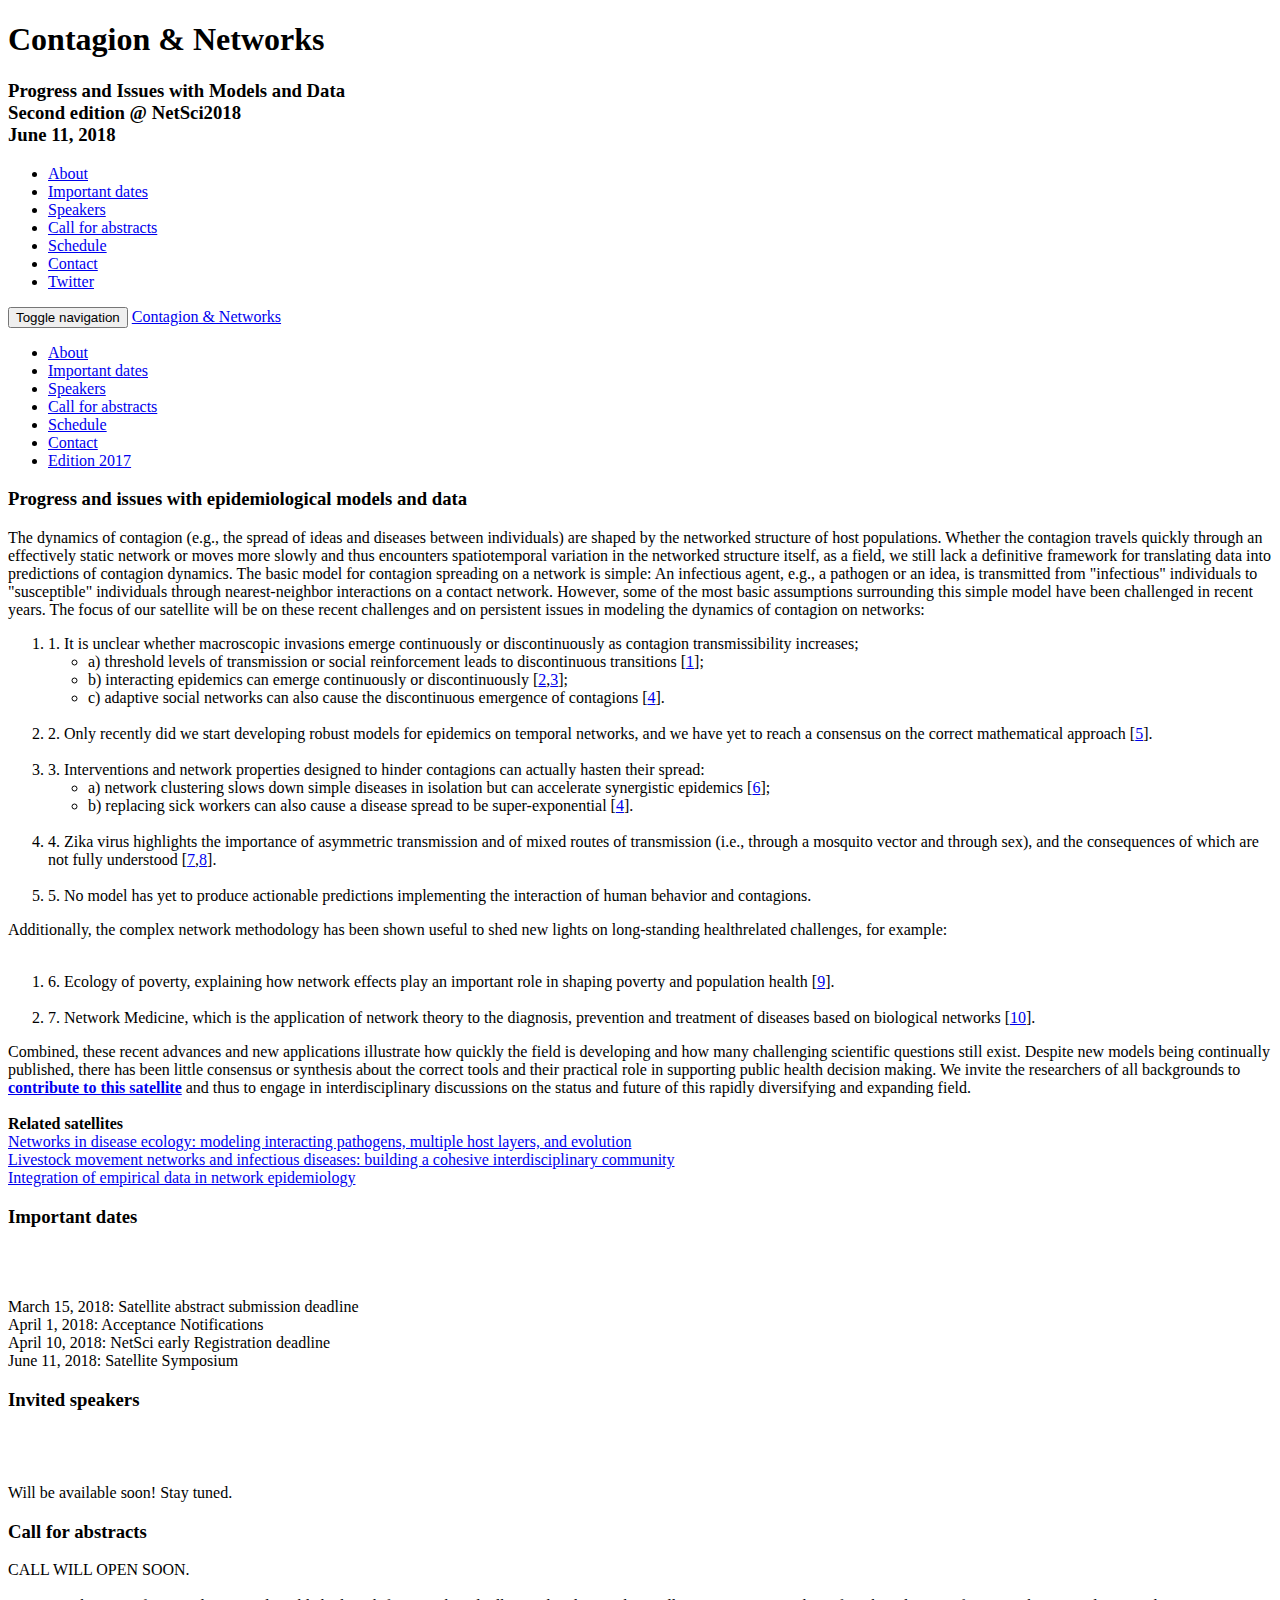
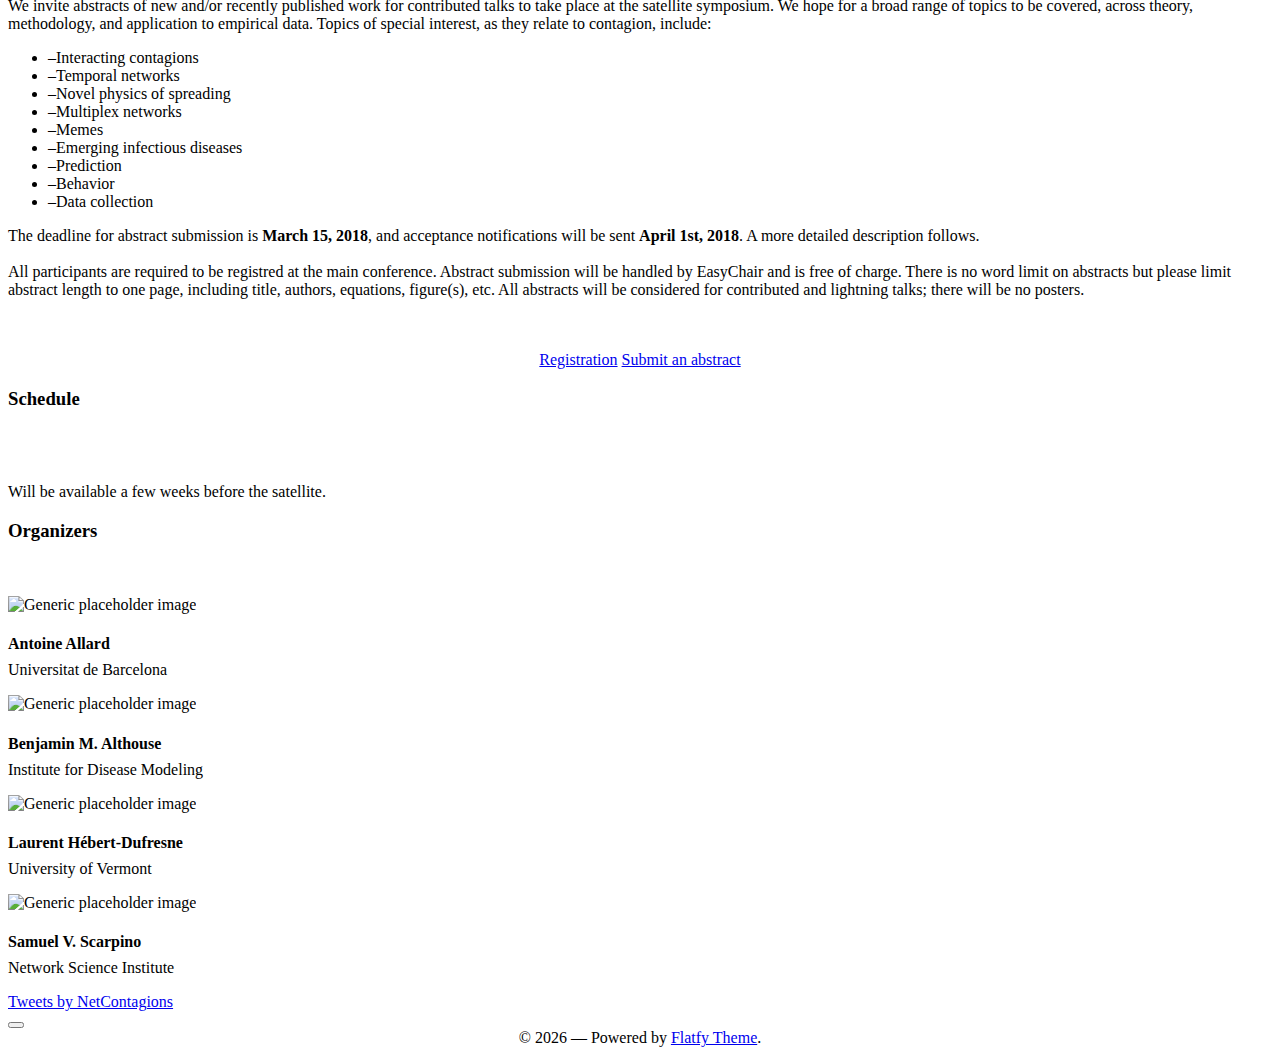
==== index.html @ 46a88cf0 "Added missing link to other epidemio satellite" ====
<!-- FlatFy Theme - Andrea Galanti /-->
<!doctype html>
<!--[if lt IE 7]> <html class="no-js ie6 oldie" lang="en"> <![endif]-->
<!--[if IE 7]>    <html class="no-js ie7 oldie" lang="en"> <![endif]-->
<!--[if IE 8]>    <html class="no-js ie8 oldie" lang="en"> <![endif]-->
<!--[if IE 9]>    <html class="no-js ie9" lang="en"> <![endif]-->
<!--[if gt IE 9]><!--> <html> <!--<![endif]-->
<head>
    <meta charset="utf-8">
    <meta name="viewport" content="width=device-width, user-scalable=no, initial-scale=1.0, minimum-scale=1.0, maximum-scale=1.0">
    <meta name="description" content="Flatfy Free Flat and Responsive HTML5 Template ">
    <meta name="author" content="">

    <title>Contagion & Networks 2018</title>

    <!-- Bootstrap core CSS -->
    <link href="css/bootstrap.min.css" rel="stylesheet">
 
    <!-- Custom Google Web Font -->
    <link href="font-awesome/css/font-awesome.min.css" rel="stylesheet">
    <link href='http://fonts.googleapis.com/css?family=Lato:100,300,400,700,900,100italic,300italic,400italic,700italic,900italic' rel='stylesheet' type='text/css'>
  <link href='http://fonts.googleapis.com/css?family=Arvo:400,700' rel='stylesheet' type='text/css'>
  
    <!-- Custom CSS-->
    <link href="css/general.css" rel="stylesheet">
  
   <!-- Owl-Carousel -->
    <link href="css/custom.css" rel="stylesheet">
  <link href="css/owl.carousel.css" rel="stylesheet">
    <link href="css/owl.theme.css" rel="stylesheet">
  <link href="css/style.css" rel="stylesheet">
  <link href="css/animate.css" rel="stylesheet">
  
  <!-- Magnific Popup core CSS file -->
  <link rel="stylesheet" href="css/magnific-popup.css"> 
  
  <script src="js/modernizr-2.8.3.min.js"></script>  <!-- Modernizr /-->
  <!--[if IE 9]>
    <script src="js/PIE_IE9.js"></script>
  <![endif]-->
  <!--[if lt IE 9]>
    <script src="js/PIE_IE678.js"></script>
  <![endif]-->

  <!--[if lt IE 9]>
    <script src="js/html5shiv.js"></script>
  <![endif]-->

</head>

<body id="home">



  <div class="intro-header">
    <div class="col-xs-12 text-center abcen1">
      <h1 class="h1_home wow fadeIn" data-wow-delay="0.4s">Contagion & Networks</h1>
      <h3 class="h3_home wow fadeIn" data-wow-delay="0.6s">Progress and Issues with Models and Data<br>Second edition @ NetSci2018<br>June 11, 2018</h3>
      <ul class="list-inline intro-social-buttons">
        <li id="aboutt" ><a href="#about" class="btn  btn-lg mybutton_standard wow swing wow fadeIn" data-wow-delay="1.2s"><span class="network-name">About</span></a></li>
        <li id="aboutt" ><a href="#importantdates" class="btn  btn-lg mybutton_standard wow swing wow fadeIn" data-wow-delay="0.9s"><span class="network-name">Important dates</span></a></li>
        <li id="aboutt" ><a href="#speakers" class="btn  btn-lg mybutton_standard wow swing wow fadeIn" data-wow-delay="1.0s"><span class="network-name">Speakers</span></a></li>
        <li id="aboutt" ><a href="#callforabstracts" class="btn  btn-lg mybutton_standard wow swing wow fadeIn" data-wow-delay="1.1s"><span class="network-name">Call for abstracts</span></a></li>
        <li id="aboutt" ><a href="#schedule" class="btn  btn-lg mybutton_standard wow swing wow fadeIn" data-wow-delay="1.3s"><span class="network-name">Schedule</span></a></li>
        <li id="aboutt" ><a href="#contact" class="btn  btn-lg mybutton_standard wow swing wow fadeIn" data-wow-delay="1.1s"><span class="network-name">Contact</span></a></li>
        <li><a href="https://twitter.com/NetContagions" class="btn btn-lg mybutton_cyano wow fadeIn" data-wow-delay="0.8s"><span class="network-name">Twitter</span></a></li>
      </ul>
    </div>    
  </div>
  


  <nav class="navbar-default" role="navigation">
    <div class="container">
      <div class="navbar-header">
        <button type="button" class="navbar-toggle" data-toggle="collapse" data-target=".navbar-ex1-collapse">
          <span class="sr-only">Toggle navigation</span>
          <span class="icon-bar"></span>
          <span class="icon-bar"></span>
          <span class="icon-bar"></span>
        </button>
        <a class="navbar-brand" href="#home">Contagion & Networks</a>
      </div>

      <div class="collapse navbar-collapse navbar-right navbar-ex1-collapse">
        <ul class="nav navbar-nav">
          <li class="menuItem"><a href="#about">About</a></li>
          <li class="menuItem"><a href="#importantdates">Important dates</a></li>
          <li class="menuItem"><a href="#speakers">Speakers</a></li>
          <li class="menuItem"><a href="#callforabstracts">Call for abstracts</a></li>
          <li class="menuItem"><a href="#schedule">Schedule</a></li>
          <li class="menuItem"><a href="#contact">Contact</a></li>
          <li class="menuItem"><a href="contnet2017/index.html">Edition 2017</a></li>
        </ul>
      </div>
    </div>
  </nav> 
  


  <div id="about" class="content-section-b" style="border-top: 0">
    <div class="container wow fadeInLeftBig" data-animation-delay="200">
      <div class="row">
        <div class="col-md-10 col-md-offset-1 text-left wrap_title">
          <h3>Progress and issues with epidemiological models and data</h3>
          <p style="margin-top:1em">
            The dynamics of contagion (e.g., the spread of ideas and diseases between individuals) are shaped by the networked structure of host populations. Whether the contagion travels quickly through an effectively static network or moves more slowly and thus encounters spatiotemporal variation in the networked structure itself, as a field, we still lack a definitive framework for translating data into predictions of contagion dynamics. The basic model for contagion spreading on a network is simple: An infectious agent, e.g., a pathogen or an idea, is transmitted from "infectious" individuals to "susceptible" individuals through nearest-neighbor interactions on a contact network. However, some of the most basic assumptions surrounding this simple model have been challenged in recent years. The focus of our satellite will be on these recent challenges and on persistent issues in modeling the dynamics of contagion on networks:
            <ol>
              <li>1. It is unclear whether macroscopic invasions emerge continuously or discontinuously as contagion transmissibility increases;
                <ul>
                  <li>a) threshold levels of transmission or social reinforcement leads to discontinuous transitions [<a href="http://doi.org/10.1103/PhysRevE.89.022805">1</a>];</li>
                  <li>b) interacting epidemics can emerge continuously or discontinuously [<a href="http://doi.org/10.1103/PhysRevLett.110.108103">2</a>,<a href="http://doi.org/10.1103/PhysRevE.84.026105">3</a>];</li>
                  <li>c) adaptive social networks can also cause the discontinuous emergence of contagions [<a href="http://doi.org/10.1038/nphys3832">4</a>].</li><br>
                </ul>
              </li>
              <li>2. Only recently did we start developing robust models for epidemics on temporal networks, and we have yet to reach a consensus on the correct mathematical approach [<a href="http://doi.org/10.1103/PhysRevX.5.021005">5</a>].</li><br>
              <li>3. Interventions and network properties designed to hinder contagions can actually hasten their spread:
                <ul>
                  <li>a) network clustering slows down simple diseases in isolation but can accelerate synergistic epidemics [<a href="http://doi.org/10.1073/pnas.1507820112">6</a>];</li>
                  <li>b) replacing sick workers can also cause a disease spread to be super-exponential [<a href="http://doi.org/10.1038/nphys3832">4</a>].</li><br>
                </ul>
              </li>
              <li>4. Zika virus highlights the importance of asymmetric transmission and of mixed routes of transmission (i.e., through a mosquito vector and through sex), and the consequences of which are not fully understood [<a href="http://doi.org/10.1073/pnas.1703073114">7</a>,<a href="http://doi.org/10.1016/j.idm.2016.12.003">8</a>].</li><br>
              <li>5. No model has yet to produce actionable predictions implementing the interaction of human behavior and contagions.</li>
            </ol>
            Additionally, the complex network methodology has been shown useful to shed new lights on long-standing healthrelated challenges, for example:<br><br>
            <ol>
              <li>6. Ecology of poverty, explaining how network effects play an important role in shaping poverty and population health [<a href="http://doi.org/10.1038/s41562-017-0190-6">9</a>].</li><br>
              <li>7. Network Medicine, which is the application of network theory to the diagnosis, prevention and treatment of diseases based on biological networks [<a href="http://doi.org/10.1056/NEJMe078114">10</a>].</li>
            </ol>
            Combined, these recent advances and new applications illustrate how quickly the field is developing and how many challenging scientific questions still exist. Despite new models being continually published, there has been little consensus or synthesis about the correct tools and their practical role in supporting public health decision making. We invite the researchers of all backgrounds to
            <a href="#callforabstracts"><b>contribute to this satellite</b></a> and thus to engage in interdisciplinary discussions on the status and future of this rapidly diversifying and expanding field.
            <br><br>
            <b>Related satellites</b><br>
            <a href="https://netdely2018.weebly.com/">Networks in disease ecology: modeling interacting pathogens, multiple host layers, and evolution</a><br>
            <a href="https://livestocknetworks.weebly.com/">Livestock movement networks and infectious diseases: building a cohesive interdisciplinary community</a><br>
            <a href="https://iodine-netsci.github.io/">Integration of empirical data in network epidemiology </a>
          </p>
        </div>
      </div>
    </div>
  </div>



  <div id="importantdates" class="content-section-a"> 
    <div class="container wow fadeInRightBig" data-animation-delay="200">
      <div class="row">
        <div class="col-md-10 col-md-offset-1 text-left wrap_title">
          <h3>Important dates</h3>
          <br><br>
          <p>
            March 15, 2018: Satellite abstract submission deadline<br>
            April 1, 2018:  Acceptance Notifications<br>
            April 10, 2018: NetSci early Registration deadline<br>
            June 11, 2018:  Satellite Symposium
          </p>
        </div>        
      </div>
    </div>
  </div>  



  <div id ="speakers" class="content-section-b">
    <div class="container wow fadeInLeftBig" data-animation-delay="200">
      <div class="row">
        <div class="col-md-10 col-md-offset-1 text-left wrap_title">
          <h3>Invited speakers</h3>
          <br><br><br>Will be available soon! Stay tuned.
        </div>   
      </div>
    </div>
  </div>



  <div id="callforabstracts" class="content-section-a"> 
    <div class="container wow fadeInRightBig" data-animation-delay="200">
      <div class="row">
        <div class="col-md-10 col-md-offset-1 text-left wrap_title">
          <h3>Call for abstracts</h3>
          <p>
            CALL WILL OPEN SOON.<br><br>
            We invite abstracts of new and/or recently published work for contributed talks to take place at the satellite symposium. We hope for a broad range of topics to be covered, across theory, methodology, and application to empirical data. Topics of special interest, as they relate to contagion, include:
            <ul>
              <li>&ndash;Interacting contagions</li>
              <li>&ndash;Temporal networks</li>
              <li>&ndash;Novel physics of spreading</li>
              <li>&ndash;Multiplex networks</li>
              <li>&ndash;Memes</li>
              <li>&ndash;Emerging infectious diseases</li>
              <li>&ndash;Prediction</li>
              <li>&ndash;Behavior</li>
              <li>&ndash;Data collection</li>
            </ul>
            The deadline for abstract submission is <b>March 15, 2018</b>, and acceptance notifications will be sent <b>April 1st, 2018</b>. A more detailed description follows.
            <br><br>
            All participants are required to be registred at the main conference. Abstract submission will be handled by EasyChair and is free of charge. There is no word limit on abstracts but please limit abstract length to one page, including title, authors, equations, figure(s), etc. All abstracts will be considered for contributed and lightning talks; there will be no posters.<br><br><br>
          </p>
          <center>
            <p>
              <a class="btn btn-embossed btn-info" href="https://www.netsci2018.com/registration" role="button">Registration</a>
              <a class="btn btn-embossed btn-primary" href="#" role="button">Submit an abstract</a> 
            </p>
          </center>
        </div>        
      </div>
    </div>
  </div>



  <div id ="schedule" class="content-section-b">
    <div class="container wow fadeInLeftBig" data-animation-delay="200">
      <div class="row">
        <div class="col-md-10 col-md-offset-1 text-left wrap_title">
          <h3>Schedule</h3>
          <br><br><br>Will be available a few weeks before the satellite.
        </div>   
      </div>
    </div>
  </div>



  <div id ="contact" class="content-section-a">
    <div class="container wow fadeInRightBig" data-animation-delay="200">
      <div class="row">
        <div class="col-md-12 text-left wrap_title">
          <h3>Organizers</h3>
          <br><br>
      
          <div class="col-sm-3 wow fadeInDown text-center">
            <img src="img/allard2.jpg" alt="Generic placeholder image">
            <h4  style="margin-bottom:0">Antoine Allard</h4>
            <p style="margin-top:0.5em">
              Universitat de Barcelona<br>
              <a href = "mailto:antoineDOTallardDOT1ATgmailDOTcom" onclick = "this.href=this.href .replace(/AT/,'&#64;') .replace(/DOT/,'&#46;') .replace(/DOT/,'&#46;') .replace(/DOT/,'&#46;')"><i class="fa fa-envelope-o fa-2x"></i></a>  
              <a href = "http://antoineallard.info"><i class="fa fa-globe fa-2x"></i></a>
            </p>
          </div>
        
          <div class="col-sm-3 wow fadeInDown text-center">
            <img src="img/balthouse.jpg" alt="Generic placeholder image">
             <h4 style="margin-bottom:0">Benjamin M. Althouse</h4>
             <p style="margin-top:0.5em">
               Institute for Disease Modeling<br>
               <a href = "mailto:balthouseATidmodDOTorg" onclick = "this.href=this.href .replace(/AT/,'&#64;') .replace(/DOT/,'&#46;')"><i class="fa fa-envelope-o fa-2x"></i></a>  
              <a href = "http://www.benalthouse.com/"><i class="fa fa-globe fa-2x"></i></a>
             </p>
          </div>
        
          <div class="col-sm-3 wow fadeInDown text-center">
            <img src="img/laurent.jpg" alt="Generic placeholder image">
             <h4 style="margin-bottom:0">Laurent H&eacute;bert-Dufresne</h4>
             <p style="margin-top:0.5em">
               University of Vermont<br>
               <a href = "mailto:laurentDOThebertDOTdufresneATgmailDOTcom" onclick = "this.href=this.href .replace(/AT/,'&#64;') .replace(/DOT/,'&#46;') .replace(/DOT/,'&#46;') .replace(/DOT/,'&#46;')"><i class="fa fa-envelope-o fa-2x"></i></a>  
              <a href = "http://laurenthebertdufresne.github.io/"><i class="fa fa-globe fa-2x"></i></a>
             </p>
          </div>
        
          <div class="col-sm-3 wow fadeInDown text-center">
            <img src="img/samuel.jpg" alt="Generic placeholder image">
             <h4 style="margin-bottom:0">Samuel V. Scarpino</h4>
             <p style="margin-top:0.5em">
               Network Science Institute<br>
               <a href = "mailto:scarpinoATsantafeDOTedu" onclick = "this.href=this.href .replace(/AT/,'&#64;') .replace(/DOT/,'&#46;')"><i class="fa fa-envelope-o fa-2x"></i></a>  
              <a href = "http://scarpino.github.io/"><i class="fa fa-globe fa-2x"></i></a>
             </p>
          </div>
        </div>   
      </div>
      <div class="row">
        <a class="twitter-timeline" data-height="500" href="https://twitter.com/NetContagions?ref_src=twsrc%5Etfw">Tweets by NetContagions</a> <script async src="https://platform.twitter.com/widgets.js" charset="utf-8"></script>
        </div>   
      </div>
      <div class="mockup-content"><div class="morph-button wow pulse morph-button-inflow morph-button-inflow-1"><button type="button"></button></div></div>
    </div>
  </div>
  
  
  
  <footer>
    <div class="container">
      <center>
        &copy; <script>document.write(new Date().getFullYear())</script> &mdash;
        Powered by <a class="outside-link" href="http://www.andreagalanti.it/flatfy">Flatfy Theme</a>.
      </center>
    </div>
  </footer>



  <!-- JavaScript -->
  <script src="js/jquery-1.10.2.js"></script>
  <script src="js/bootstrap.js"></script>
  <script src="js/owl.carousel.js"></script>
  <script src="js/script.js"></script>
  <!-- StikyMenu -->
  <script src="js/stickUp.min.js"></script>
  <script type="text/javascript">
    jQuery(function($) {
    $(document).ready( function() {
      $('.navbar-default').stickUp();
      
    });
    });
  
  </script>
  <!-- Smoothscroll -->
  <script type="text/javascript" src="js/jquery.corner.js"></script> 
  <script src="js/wow.min.js"></script>
  <script>
   new WOW().init();
  </script>
  <script src="js/classie.js"></script>
  <script src="js/uiMorphingButton_inflow.js"></script>
  <!-- Magnific Popup core JS file -->
  <script src="js/jquery.magnific-popup.js"></script> 
</body>

</html>
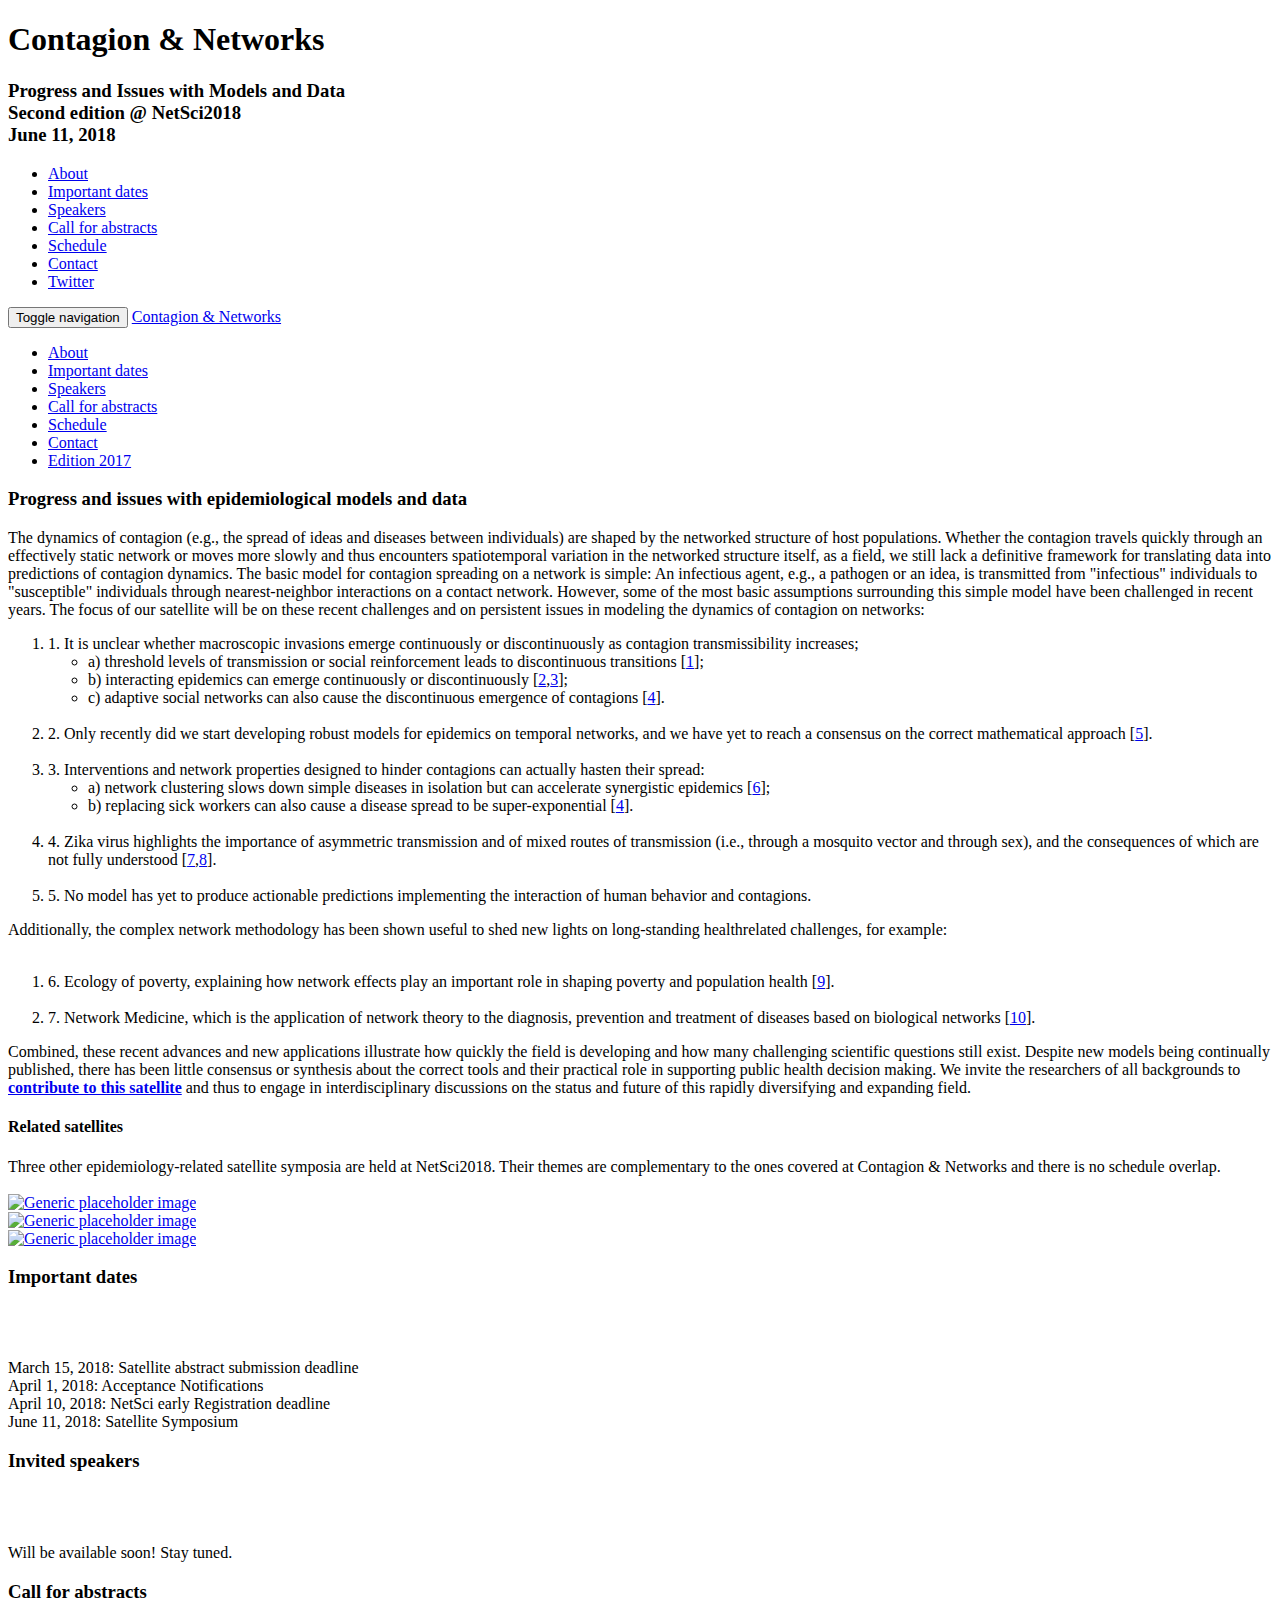
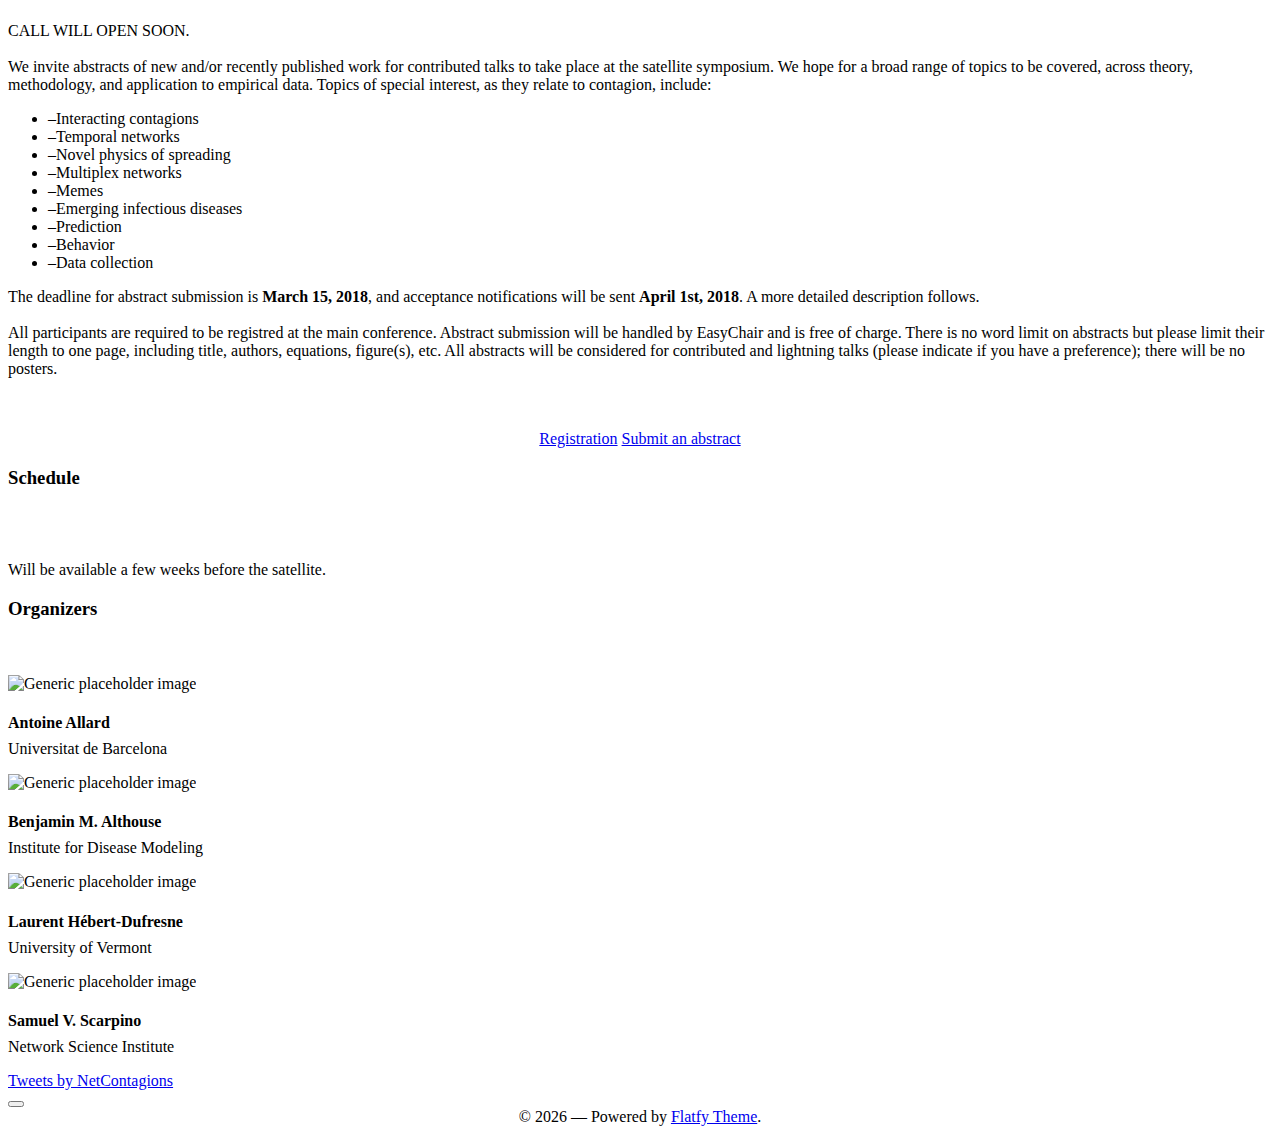
==== commit 26594363: "Small updates" ====
--- a/index.html
+++ b/index.html
@@ -63,7 +63,7 @@
         <li id="aboutt" ><a href="#callforabstracts" class="btn  btn-lg mybutton_standard wow swing wow fadeIn" data-wow-delay="1.1s"><span class="network-name">Call for abstracts</span></a></li>
         <li id="aboutt" ><a href="#schedule" class="btn  btn-lg mybutton_standard wow swing wow fadeIn" data-wow-delay="1.3s"><span class="network-name">Schedule</span></a></li>
         <li id="aboutt" ><a href="#contact" class="btn  btn-lg mybutton_standard wow swing wow fadeIn" data-wow-delay="1.1s"><span class="network-name">Contact</span></a></li>
-        <li><a href="https://twitter.com/NetContagions" class="btn btn-lg mybutton_cyano wow fadeIn" data-wow-delay="0.8s"><span class="network-name">Twitter</span></a></li>
+        <li><a href="https://twitter.com/NetContagions" class="btn btn-lg mybutton_cyano wow swing fadeIn" data-wow-delay="0.8s"><span class="network-name">Twitter</span></a></li>
       </ul>
     </div>    
   </div>
@@ -130,12 +130,25 @@
             </ol>
             Combined, these recent advances and new applications illustrate how quickly the field is developing and how many challenging scientific questions still exist. Despite new models being continually published, there has been little consensus or synthesis about the correct tools and their practical role in supporting public health decision making. We invite the researchers of all backgrounds to
             <a href="#callforabstracts"><b>contribute to this satellite</b></a> and thus to engage in interdisciplinary discussions on the status and future of this rapidly diversifying and expanding field.
-            <br><br>
-            <b>Related satellites</b><br>
-            <a href="https://netdely2018.weebly.com/">Networks in disease ecology: modeling interacting pathogens, multiple host layers, and evolution</a><br>
-            <a href="https://livestocknetworks.weebly.com/">Livestock movement networks and infectious diseases: building a cohesive interdisciplinary community</a><br>
-            <a href="https://iodine-netsci.github.io/">Integration of empirical data in network epidemiology </a>
           </p>
+        </div>
+      </div>
+      <div class="row">
+        <div class="col-md-10 col-md-offset-1 text-left wrap_title">
+          <h4>Related satellites</h4>
+            Three other epidemiology-related satellite symposia are held at NetSci2018. Their themes are complementary to the ones covered at Contagion & Networks and there is no schedule overlap.<br><br>
+      
+          <div class="col-sm-4 wow text-center">
+            <a href="https://netdely2018.weebly.com/"><img src="img/netdely.png" alt="Generic placeholder image" width="300"></a>
+          </div>
+        
+          <div class="col-sm-4 wow text-center">
+            <a href="https://livestocknetworks.weebly.com/"><img src="img/livestock.png" alt="Generic placeholder image" width="300"></a>
+          </div>
+        
+          <div class="col-sm-4 wow text-center">
+            <a href="https://iodine-netsci.github.io/"><img src="img/iodine.png" alt="Generic placeholder image" width="300"></a>
+          </div>
         </div>
       </div>
     </div>
@@ -196,12 +209,12 @@
             </ul>
             The deadline for abstract submission is <b>March 15, 2018</b>, and acceptance notifications will be sent <b>April 1st, 2018</b>. A more detailed description follows.
             <br><br>
-            All participants are required to be registred at the main conference. Abstract submission will be handled by EasyChair and is free of charge. There is no word limit on abstracts but please limit abstract length to one page, including title, authors, equations, figure(s), etc. All abstracts will be considered for contributed and lightning talks; there will be no posters.<br><br><br>
+            All participants are required to be registred at the main conference. Abstract submission will be handled by EasyChair and is free of charge. There is no word limit on abstracts but please limit their length to one page, including title, authors, equations, figure(s), etc. All abstracts will be considered for contributed and lightning talks (please indicate if you have a preference); there will be no posters.<br><br><br>
           </p>
           <center>
             <p>
               <a class="btn btn-embossed btn-info" href="https://www.netsci2018.com/registration" role="button">Registration</a>
-              <a class="btn btn-embossed btn-primary" href="#" role="button">Submit an abstract</a> 
+              <a class="btn btn-embossed btn-primary" href="https://easychair.org/conferences/?conf=contnet2018" role="button">Submit an abstract</a> 
             </p>
           </center>
         </div>        
@@ -231,7 +244,7 @@
           <h3>Organizers</h3>
           <br><br>
       
-          <div class="col-sm-3 wow fadeInDown text-center">
+          <div class="col-sm-3 wow text-center">
             <img src="img/allard2.jpg" alt="Generic placeholder image">
             <h4  style="margin-bottom:0">Antoine Allard</h4>
             <p style="margin-top:0.5em">
@@ -241,7 +254,7 @@
             </p>
           </div>
         
-          <div class="col-sm-3 wow fadeInDown text-center">
+          <div class="col-sm-3 wow text-center">
             <img src="img/balthouse.jpg" alt="Generic placeholder image">
              <h4 style="margin-bottom:0">Benjamin M. Althouse</h4>
              <p style="margin-top:0.5em">
@@ -251,29 +264,30 @@
              </p>
           </div>
         
-          <div class="col-sm-3 wow fadeInDown text-center">
+          <div class="col-sm-3 wow text-center">
             <img src="img/laurent.jpg" alt="Generic placeholder image">
              <h4 style="margin-bottom:0">Laurent H&eacute;bert-Dufresne</h4>
              <p style="margin-top:0.5em">
                University of Vermont<br>
-               <a href = "mailto:laurentDOThebertDOTdufresneATgmailDOTcom" onclick = "this.href=this.href .replace(/AT/,'&#64;') .replace(/DOT/,'&#46;') .replace(/DOT/,'&#46;') .replace(/DOT/,'&#46;')"><i class="fa fa-envelope-o fa-2x"></i></a>  
+               <a href = "mailto:LaurentDOTHebert-DufresneATuvmDOTedu" onclick = "this.href=this.href .replace(/AT/,'&#64;') .replace(/DOT/,'&#46;') .replace(/DOT/,'&#46;')"><i class="fa fa-envelope-o fa-2x"></i></a>  
               <a href = "http://laurenthebertdufresne.github.io/"><i class="fa fa-globe fa-2x"></i></a>
              </p>
           </div>
         
-          <div class="col-sm-3 wow fadeInDown text-center">
+          <div class="col-sm-3 wow text-center">
             <img src="img/samuel.jpg" alt="Generic placeholder image">
              <h4 style="margin-bottom:0">Samuel V. Scarpino</h4>
              <p style="margin-top:0.5em">
                Network Science Institute<br>
-               <a href = "mailto:scarpinoATsantafeDOTedu" onclick = "this.href=this.href .replace(/AT/,'&#64;') .replace(/DOT/,'&#46;')"><i class="fa fa-envelope-o fa-2x"></i></a>  
+               <a href = "mailto:sDOTscarpinoATnortheasternDOTedu" onclick = "this.href=this.href .replace(/AT/,'&#64;') .replace(/DOT/,'&#46;') .replace(/DOT/,'&#46;')"><i class="fa fa-envelope-o fa-2x"></i></a>  
               <a href = "http://scarpino.github.io/"><i class="fa fa-globe fa-2x"></i></a>
              </p>
           </div>
         </div>   
       </div>
       <div class="row">
-        <a class="twitter-timeline" data-height="500" href="https://twitter.com/NetContagions?ref_src=twsrc%5Etfw">Tweets by NetContagions</a> <script async src="https://platform.twitter.com/widgets.js" charset="utf-8"></script>
+        <div class="col-md-8 col-md-offset-2 text-left wrap_title">
+          <a class="twitter-timeline" data-height="500" href="https://twitter.com/NetContagions?ref_src=twsrc%5Etfw">Tweets by NetContagions</a> <script async src="https://platform.twitter.com/widgets.js" charset="utf-8"></script>
         </div>   
       </div>
       <div class="mockup-content"><div class="morph-button wow pulse morph-button-inflow morph-button-inflow-1"><button type="button"></button></div></div>
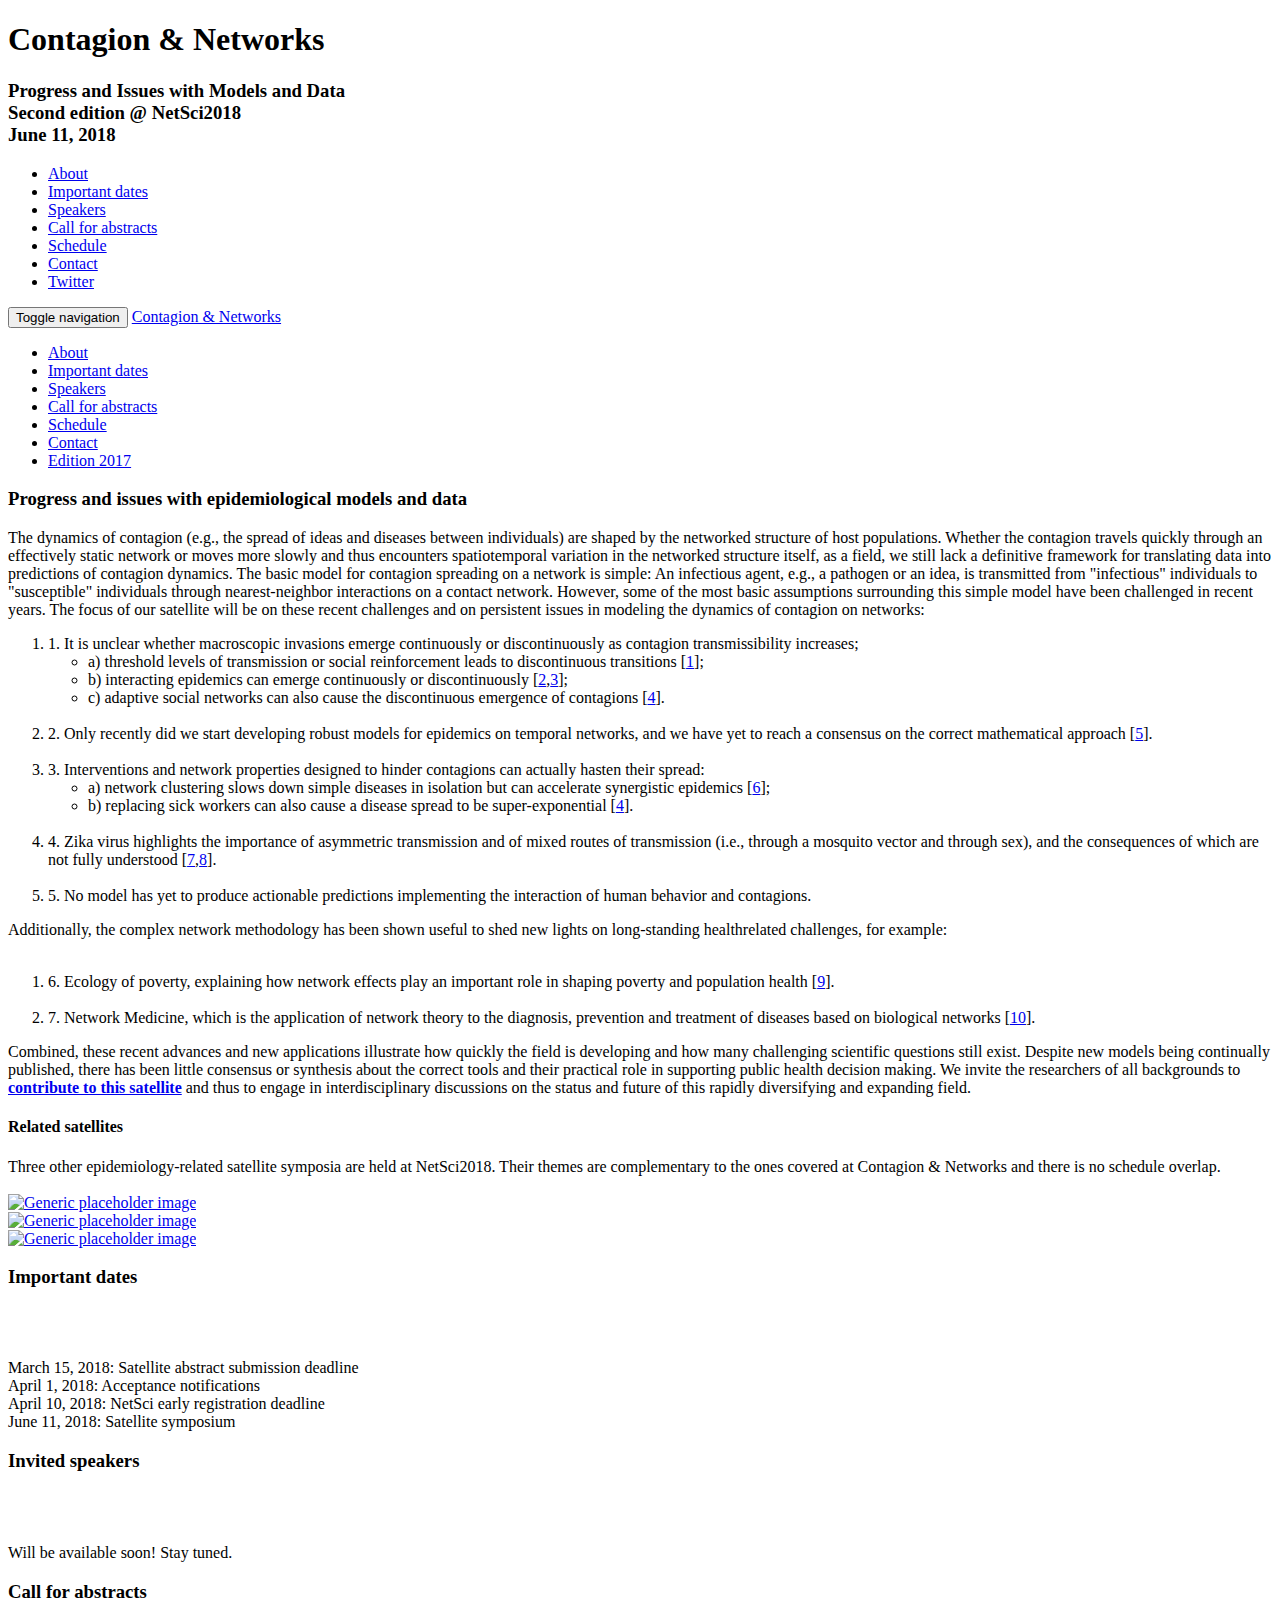
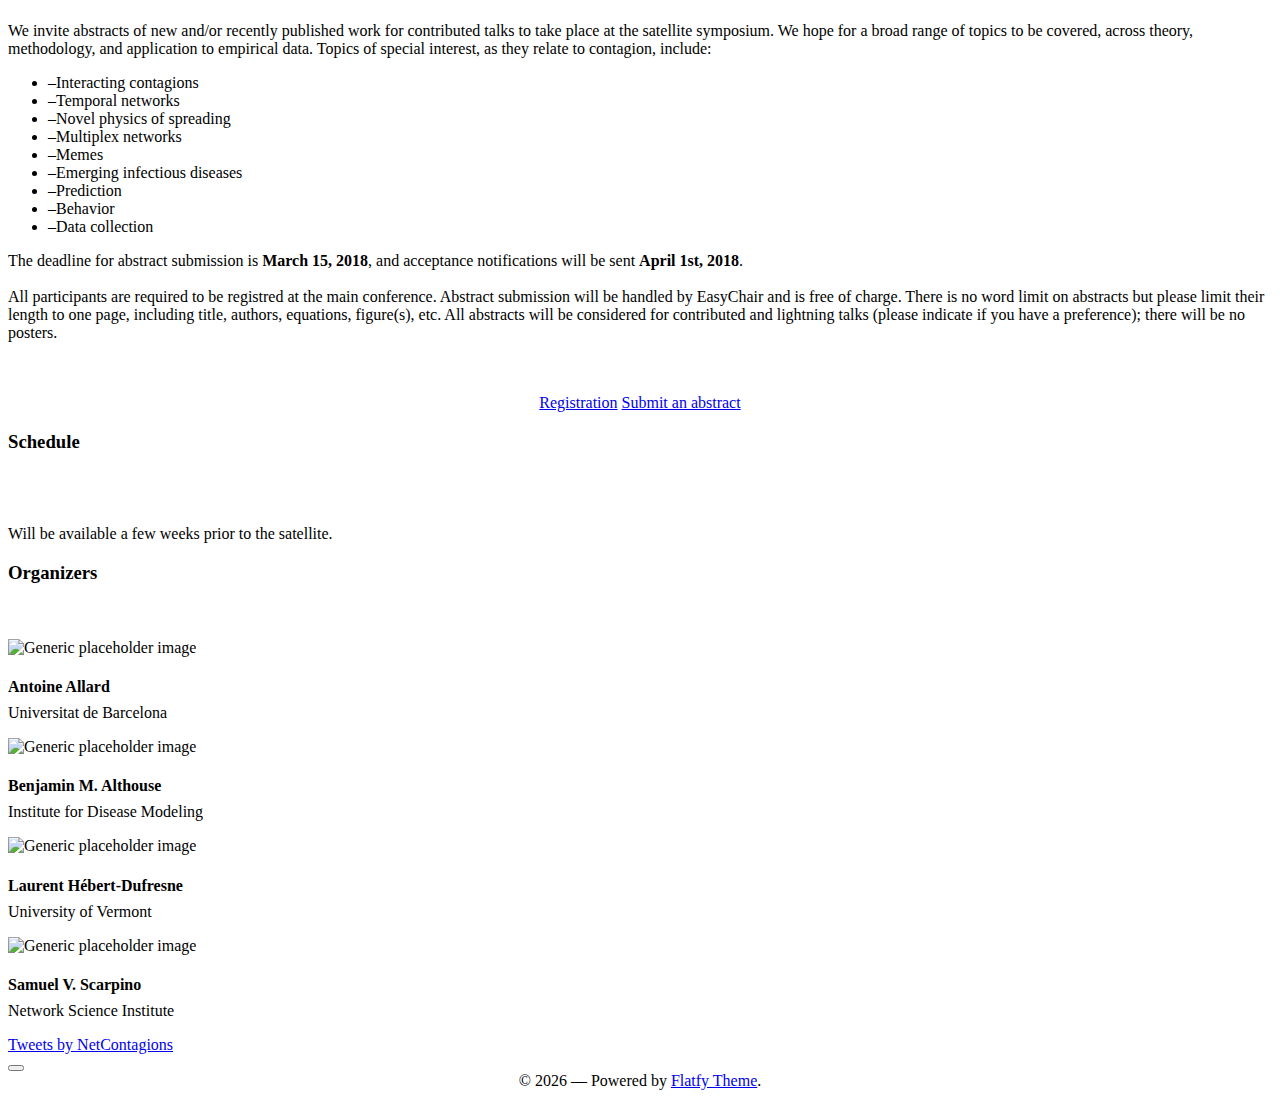
==== commit 53f38a27: "small modifs + google analytics" ====
--- a/index.html
+++ b/index.html
@@ -45,6 +45,17 @@
   <!--[if lt IE 9]>
     <script src="js/html5shiv.js"></script>
   <![endif]-->
+
+<!-- Global site tag (gtag.js) - Google Analytics -->
+<script async src="https://www.googletagmanager.com/gtag/js?id=UA-36569647-3"></script>
+<script>
+  window.dataLayer = window.dataLayer || [];
+  function gtag(){dataLayer.push(arguments);}
+  gtag('js', new Date());
+
+  gtag('config', 'UA-36569647-3');
+</script>
+
 
 </head>
 
@@ -164,9 +175,9 @@
           <br><br>
           <p>
             March 15, 2018: Satellite abstract submission deadline<br>
-            April 1, 2018:  Acceptance Notifications<br>
-            April 10, 2018: NetSci early Registration deadline<br>
-            June 11, 2018:  Satellite Symposium
+            April 1, 2018:  Acceptance notifications<br>
+            April 10, 2018: NetSci early registration deadline<br>
+            June 11, 2018:  Satellite symposium
           </p>
         </div>        
       </div>
@@ -194,7 +205,6 @@
         <div class="col-md-10 col-md-offset-1 text-left wrap_title">
           <h3>Call for abstracts</h3>
           <p>
-            CALL WILL OPEN SOON.<br><br>
             We invite abstracts of new and/or recently published work for contributed talks to take place at the satellite symposium. We hope for a broad range of topics to be covered, across theory, methodology, and application to empirical data. Topics of special interest, as they relate to contagion, include:
             <ul>
               <li>&ndash;Interacting contagions</li>
@@ -207,13 +217,13 @@
               <li>&ndash;Behavior</li>
               <li>&ndash;Data collection</li>
             </ul>
-            The deadline for abstract submission is <b>March 15, 2018</b>, and acceptance notifications will be sent <b>April 1st, 2018</b>. A more detailed description follows.
+            The deadline for abstract submission is <b>March 15, 2018</b>, and acceptance notifications will be sent <b>April 1st, 2018</b>.
             <br><br>
             All participants are required to be registred at the main conference. Abstract submission will be handled by EasyChair and is free of charge. There is no word limit on abstracts but please limit their length to one page, including title, authors, equations, figure(s), etc. All abstracts will be considered for contributed and lightning talks (please indicate if you have a preference); there will be no posters.<br><br><br>
           </p>
           <center>
             <p>
-              <a class="btn btn-embossed btn-info" href="https://www.netsci2018.com/registration" role="button">Registration</a>
+              <a class="btn btn-embossed btn-info" href="https://www.netsci2018.com" role="button">Registration</a>
               <a class="btn btn-embossed btn-primary" href="https://easychair.org/conferences/?conf=contnet2018" role="button">Submit an abstract</a> 
             </p>
           </center>
@@ -229,7 +239,7 @@
       <div class="row">
         <div class="col-md-10 col-md-offset-1 text-left wrap_title">
           <h3>Schedule</h3>
-          <br><br><br>Will be available a few weeks before the satellite.
+          <br><br><br>Will be available a few weeks prior to the satellite.
         </div>   
       </div>
     </div>
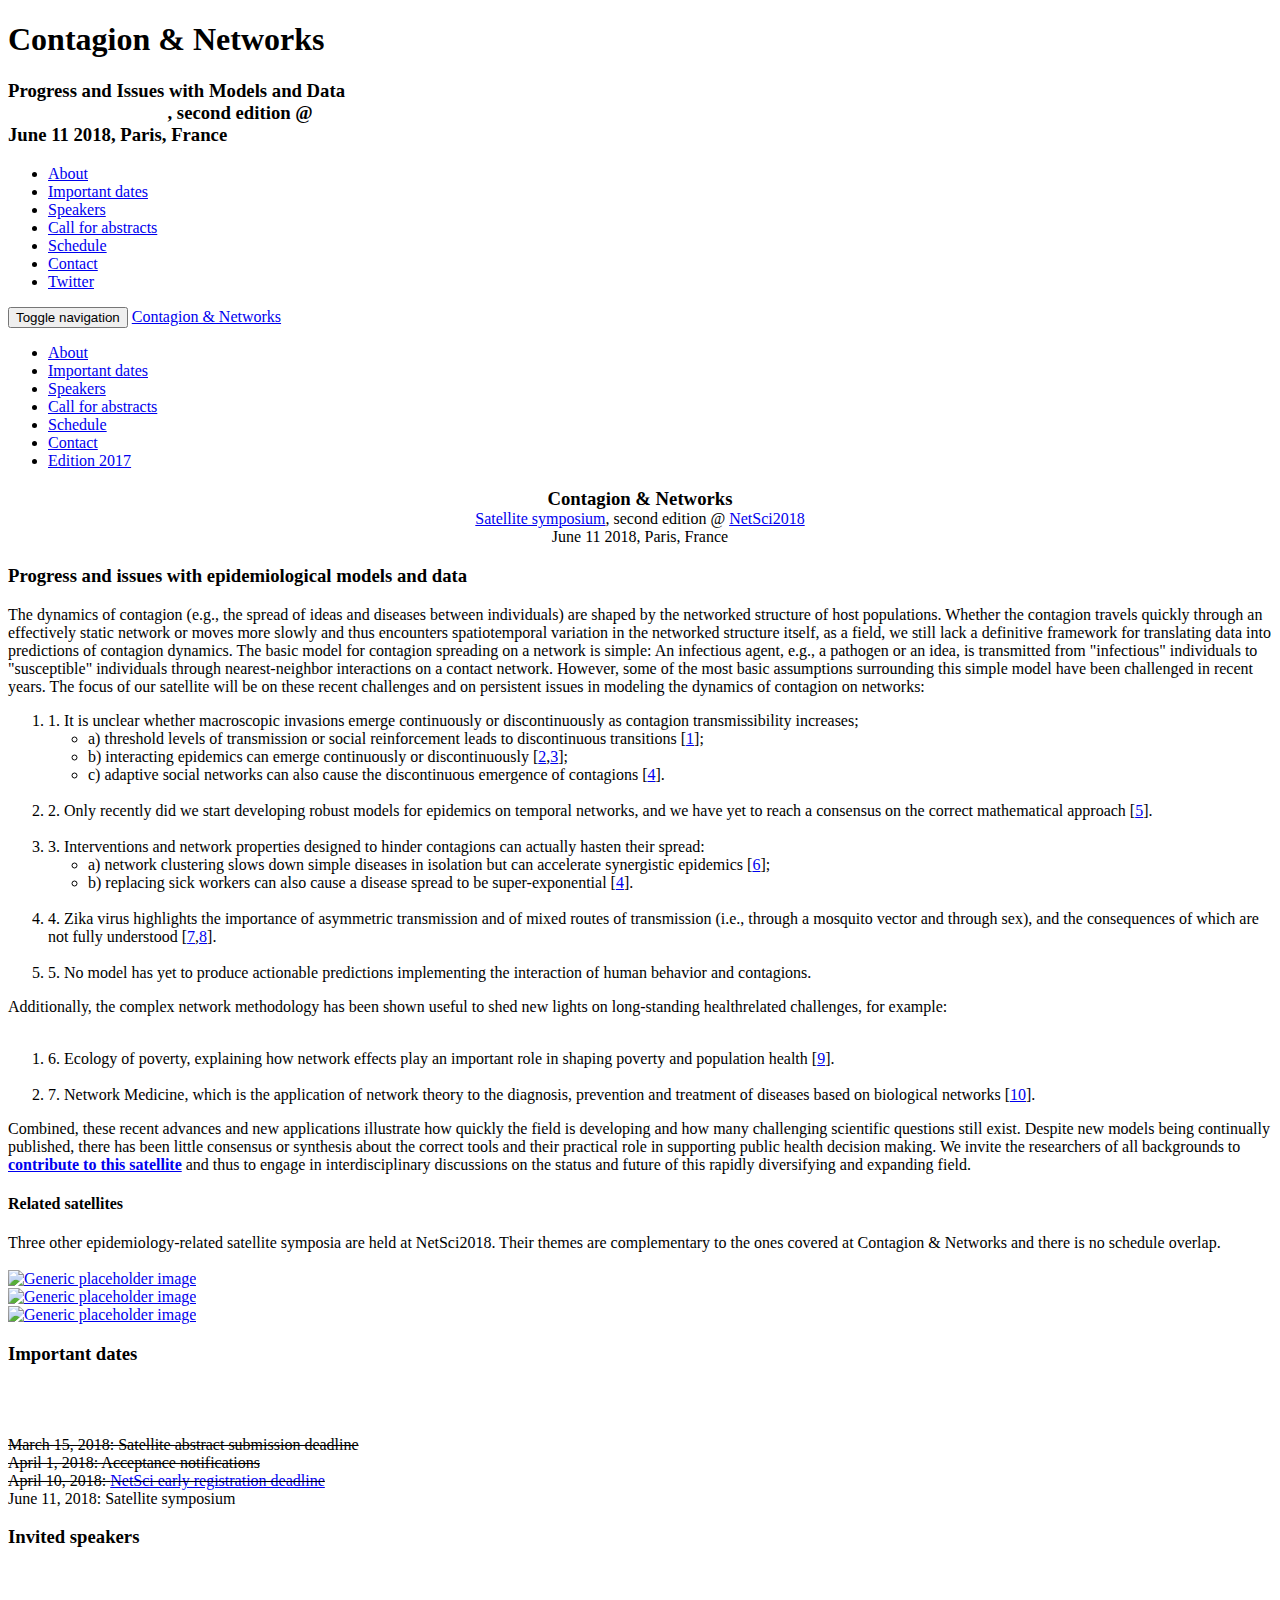
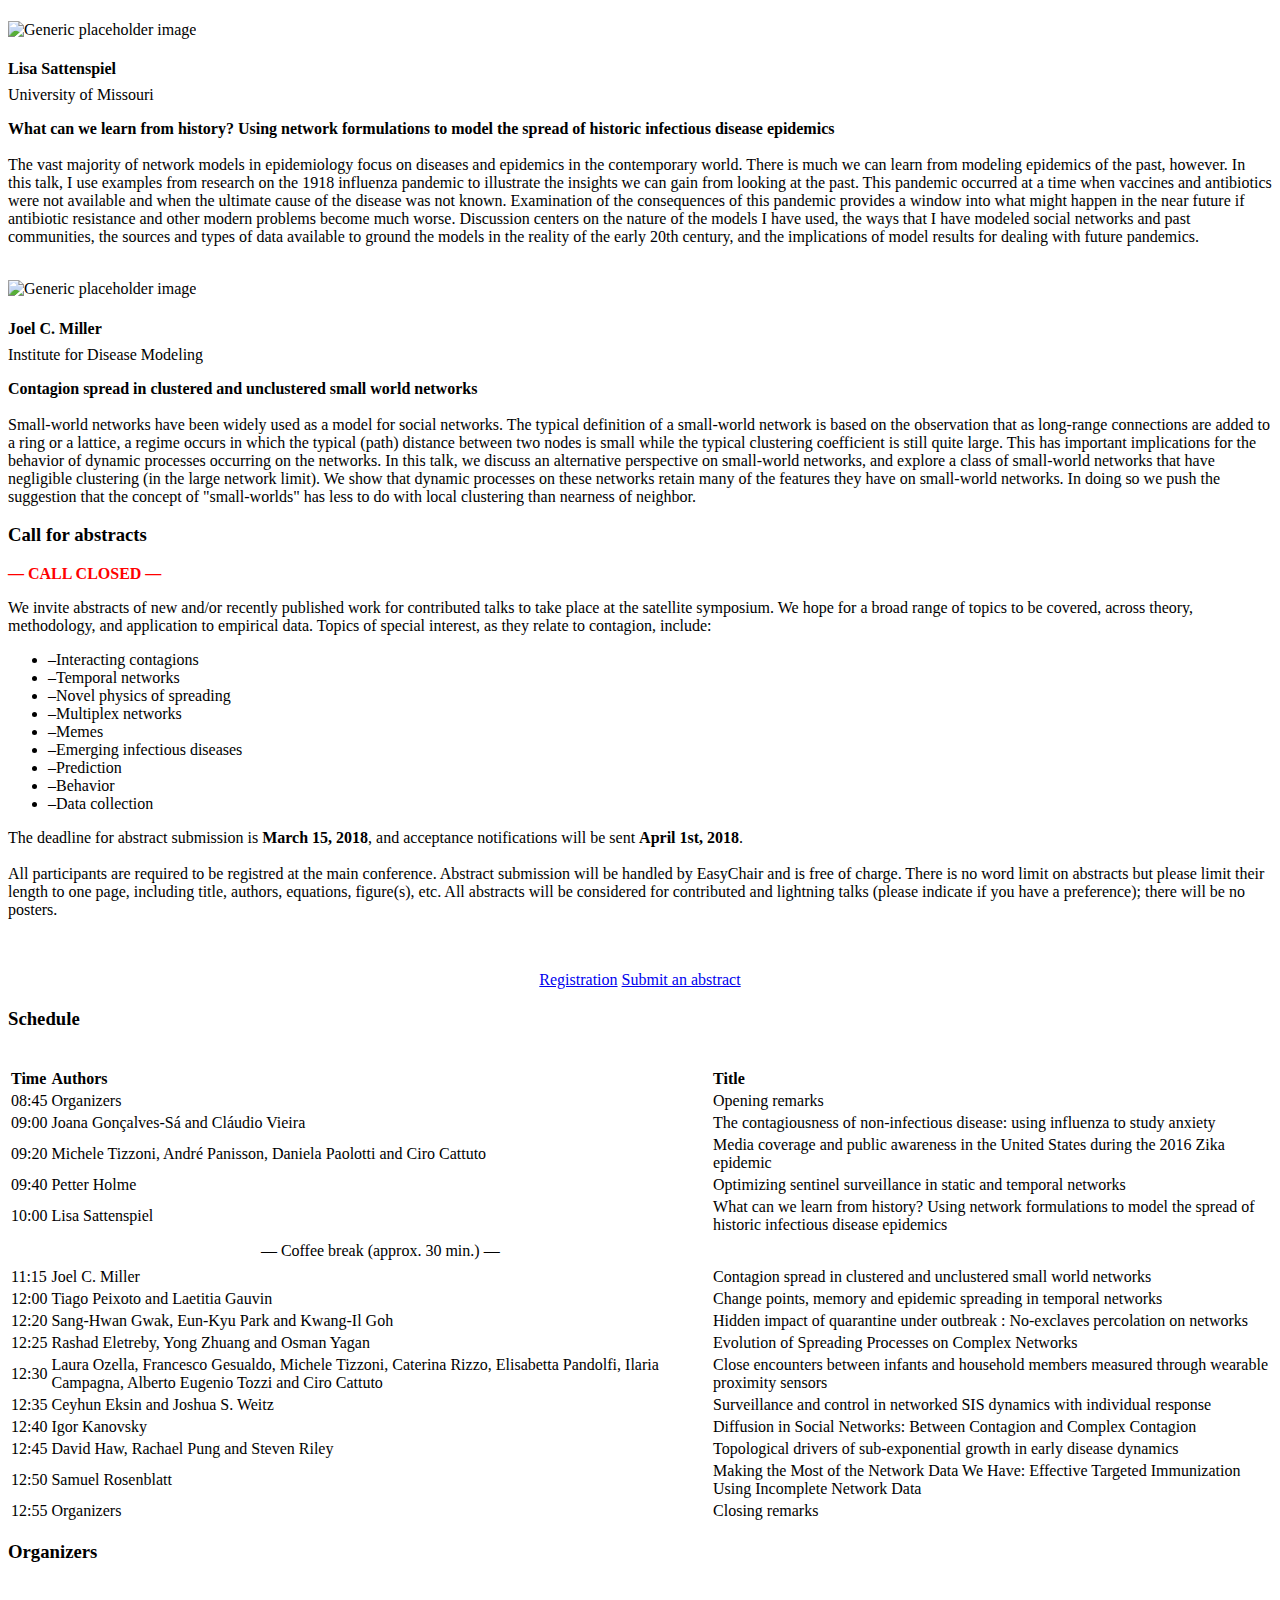
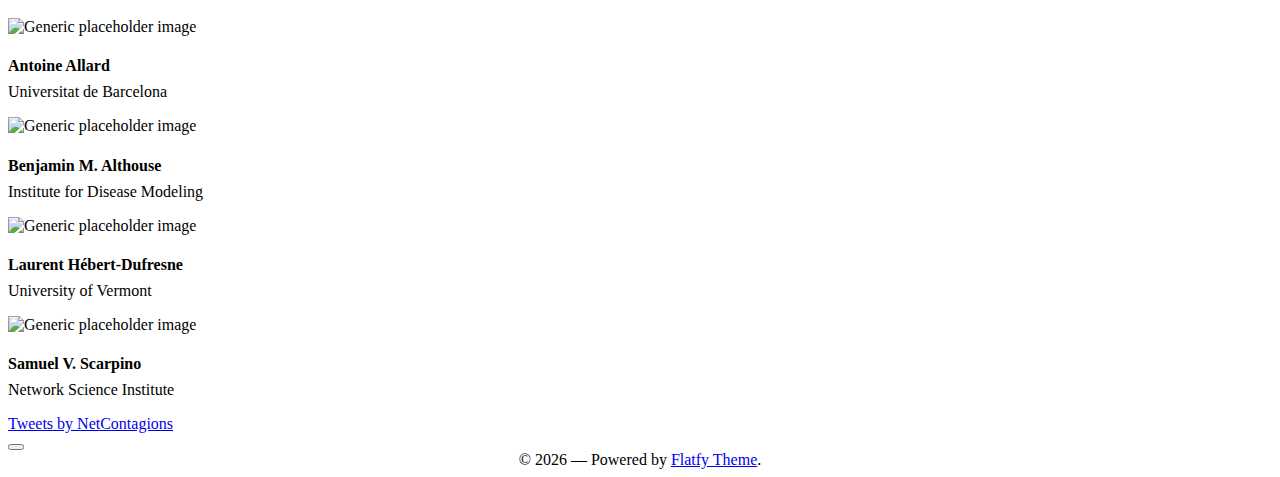
==== commit 890b2159: "final version before event" ====
--- a/index.html
+++ b/index.html
@@ -66,7 +66,7 @@
   <div class="intro-header">
     <div class="col-xs-12 text-center abcen1">
       <h1 class="h1_home wow fadeIn" data-wow-delay="0.4s">Contagion & Networks</h1>
-      <h3 class="h3_home wow fadeIn" data-wow-delay="0.6s">Progress and Issues with Models and Data<br>Second edition @ NetSci2018<br>June 11, 2018</h3>
+      <h3 class="h3_home wow fadeIn" data-wow-delay="0.6s">Progress and Issues with Models and Data<br><a style="color:white" href="https://www.netsci2018.com/satellites">Satellite symposium</a>, second edition @ <a style="color:white" href="https://www.netsci2018.com/">NetSci2018</a><br>June 11 2018, Paris, France</h3>
       <ul class="list-inline intro-social-buttons">
         <li id="aboutt" ><a href="#about" class="btn  btn-lg mybutton_standard wow swing wow fadeIn" data-wow-delay="1.2s"><span class="network-name">About</span></a></li>
         <li id="aboutt" ><a href="#importantdates" class="btn  btn-lg mybutton_standard wow swing wow fadeIn" data-wow-delay="0.9s"><span class="network-name">Important dates</span></a></li>
@@ -113,6 +113,7 @@
     <div class="container wow fadeInLeftBig" data-animation-delay="200">
       <div class="row">
         <div class="col-md-10 col-md-offset-1 text-left wrap_title">
+          <div class="intro-info"><center><h3 style="margin-bottom:0">Contagion & Networks</h3><p style="margin-top:0"><a href="https://www.netsci2018.com/satellites">Satellite symposium</a>, second edition @ <a href="https://www.netsci2018.com/">NetSci2018</a><br>June 11 2018, Paris, France</p></center></div>
           <h3>Progress and issues with epidemiological models and data</h3>
           <p style="margin-top:1em">
             The dynamics of contagion (e.g., the spread of ideas and diseases between individuals) are shaped by the networked structure of host populations. Whether the contagion travels quickly through an effectively static network or moves more slowly and thus encounters spatiotemporal variation in the networked structure itself, as a field, we still lack a definitive framework for translating data into predictions of contagion dynamics. The basic model for contagion spreading on a network is simple: An infectious agent, e.g., a pathogen or an idea, is transmitted from "infectious" individuals to "susceptible" individuals through nearest-neighbor interactions on a contact network. However, some of the most basic assumptions surrounding this simple model have been challenged in recent years. The focus of our satellite will be on these recent challenges and on persistent issues in modeling the dynamics of contagion on networks:
@@ -174,9 +175,9 @@
           <h3>Important dates</h3>
           <br><br>
           <p>
-            March 15, 2018: Satellite abstract submission deadline<br>
-            April 1, 2018:  Acceptance notifications<br>
-            April 10, 2018: NetSci early registration deadline<br>
+            <del>March 15, 2018: Satellite abstract submission deadline</del><br>
+            <del>April 1, 2018:  Acceptance notifications</del><br>
+            <del>April 10, 2018: <a href="https://www.netsci2018.com/registration">NetSci early registration deadline</a></del><br>
             June 11, 2018:  Satellite symposium
           </p>
         </div>        
@@ -191,7 +192,48 @@
       <div class="row">
         <div class="col-md-10 col-md-offset-1 text-left wrap_title">
           <h3>Invited speakers</h3>
-          <br><br><br>Will be available soon! Stay tuned.
+          <br><br>
+        <!-- </div> -->
+          
+        <!-- <div class="col-md-12 wrap_title"> -->
+          <div class="row">
+            <div class="col-sm-3 wow text-center">
+              <br>
+              <img src="img/sattenspiel-lisa-final_180.png" alt="Generic placeholder image">
+              <h4  style="margin-bottom:0">Lisa Sattenspiel</h4>
+              <p style="margin-top:0.5em">
+                University of Missouri<br>
+                <a href = "https://anthropology.missouri.edu/people/sattenspiel"><i class="fa fa-globe fa-2x"></i></a>
+              </p>
+            </div>
+
+            <div class="col-sm-9 wow">
+              <p style="margin-top:0.5em">
+                <b>What can we learn from history? Using network formulations to model the spread of historic infectious disease epidemics</b><br><br>
+                The vast majority of network models in epidemiology focus on diseases and epidemics in the contemporary world. There is much we can learn from modeling epidemics of the past, however. In this talk, I use examples from research on the 1918 influenza pandemic to illustrate the insights we can gain from looking at the past. This pandemic occurred at a time when vaccines and antibiotics were not available and when the ultimate cause of the disease was not known. Examination of the consequences of this pandemic provides a window into what might happen in the near future if antibiotic resistance and other modern problems become much worse. Discussion centers on the nature of the models I have used, the ways that I have modeled social networks and past communities, the sources and types of data available to ground the models in the reality of the early 20th century, and the implications of model results for dealing with future pandemics.
+              </p>
+            </div>
+
+          </div>
+
+          <div class="row tworow">
+            <div class="col-sm-3 wow text-center">
+              <br>
+              <img src="img/mjoel.jpg" alt="Generic placeholder image">
+              <h4  style="margin-bottom:0">Joel C. Miller</h4>
+              <p style="margin-top:0.5em">
+                Institute for Disease Modeling<br>
+                <a href = "https://scholar.google.com/citations?user=wUpMhGoAAAAJ"><i class="fa fa-globe fa-2x"></i></a>
+              </p>
+            </div>
+            <div class="col-sm-9 wow">
+              <p style="margin-top:0.5em">
+                <b>Contagion spread in clustered and unclustered small world networks</b><br><br>
+                Small-world networks have been widely used as a model for social networks.  The typical definition of a small-world network is based on the observation that as long-range connections are added to a ring or a lattice, a regime occurs in which the typical (path) distance between two nodes is small while the typical clustering coefficient is still quite large.  This has important implications for the behavior of dynamic processes occurring on the networks.  In this talk, we discuss an alternative perspective on small-world networks, and explore a class of small-world networks that have negligible clustering (in the large network limit).  We show that dynamic processes on these networks retain many of the features they have on small-world networks.  In doing so we push the suggestion that the concept of "small-worlds" has less to do with local clustering than nearness of neighbor.
+              </p>
+            </div>
+          </div>
+
         </div>   
       </div>
     </div>
@@ -204,6 +246,7 @@
       <div class="row">
         <div class="col-md-10 col-md-offset-1 text-left wrap_title">
           <h3>Call for abstracts</h3>
+          <font color="red"><b>&mdash; CALL CLOSED &mdash;</b></font>
           <p>
             We invite abstracts of new and/or recently published work for contributed talks to take place at the satellite symposium. We hope for a broad range of topics to be covered, across theory, methodology, and application to empirical data. Topics of special interest, as they relate to contagion, include:
             <ul>
@@ -239,7 +282,30 @@
       <div class="row">
         <div class="col-md-10 col-md-offset-1 text-left wrap_title">
           <h3>Schedule</h3>
-          <br><br><br>Will be available a few weeks prior to the satellite.
+          <br>
+          <center>
+            <table class="table table-striped table-hover">
+              <thead>  <td><b>Time</b></td>   <td><b>Authors</b></td>                                                                                                                                   <td><b>Title</b></td>  </thead>
+              <tr>     <td>08:45</td>         <td>Organizers</td>                                                                                                                                       <td>Opening remarks</td>  </tr>
+              <tr>     <td>09:00</td>         <td>Joana Gonçalves-Sá and Cláudio Vieira</td>                                                                                                            <td>The contagiousness of non-infectious disease: using influenza to study anxiety</td>  </tr>
+              <tr>     <td>09:20</td>         <td>Michele Tizzoni, André Panisson, Daniela Paolotti and Ciro Cattuto</td>                                                                               <td>Media coverage and public awareness in the United States during the 2016 Zika epidemic</td>  </tr>
+              <tr>     <td>09:40</td>         <td>Petter Holme</td>                                                                                                                                     <td>Optimizing sentinel surveillance in static and temporal networks</td>  </tr>
+              <tr>     <td>10:00</td>         <td>Lisa Sattenspiel</td>                                                                                                                                 <td>What can we learn from history? Using network formulations to model the spread of historic infectious disease epidemics</td>  </tr>
+              <tr>                                                                                                                                                                                      <td></td>  </tr>
+              <tr>     <td></td>              <td><center>&mdash; Coffee break (approx. 30 min.) &mdash;</center></td>                                                                                  <td></td>  </tr>
+              <tr>                                                                                                                                                                                      <td></td>  </tr>
+              <tr>     <td>11:15</td>         <td>Joel C. Miller</td>                                                                                                                                   <td>Contagion spread in clustered and unclustered small world networks</td>  </tr>
+              <tr>     <td>12:00</td>         <td>Tiago Peixoto and Laetitia Gauvin</td>                                                                                                                <td>Change points, memory and epidemic spreading in temporal networks</td>  </tr>
+              <tr>     <td>12:20</td>         <td>Sang-Hwan Gwak, Eun-Kyu Park and Kwang-Il Goh</td>                                                                                                    <td>Hidden impact of quarantine under outbreak : No-exclaves percolation on networks</td>  </tr>
+              <tr>     <td>12:25</td>         <td>Rashad Eletreby, Yong Zhuang and Osman Yagan</td>                                                                                                     <td>Evolution of Spreading Processes on Complex Networks</td>  </tr>
+              <tr>     <td>12:30</td>         <td>Laura Ozella, Francesco Gesualdo, Michele Tizzoni, Caterina Rizzo, Elisabetta Pandolfi, Ilaria Campagna, Alberto Eugenio Tozzi and Ciro Cattuto</td>  <td>Close encounters between infants and household members measured through wearable proximity sensors</td>  </tr>
+              <tr>     <td>12:35</td>         <td>Ceyhun Eksin and Joshua S. Weitz</td>                                                                                                                 <td>Surveillance and control in networked SIS dynamics with individual response</td>  </tr>
+              <tr>     <td>12:40</td>         <td>Igor Kanovsky</td>                                                                                                                                    <td>Diffusion in Social Networks: Between Contagion and Complex Contagion</td>  </tr>
+              <tr>     <td>12:45</td>         <td>David Haw, Rachael Pung and Steven Riley</td>                                                                                                         <td>Topological drivers of sub-exponential growth in early disease dynamics</td>  </tr>
+              <tr>     <td>12:50</td>         <td>Samuel Rosenblatt</td>                                                                                                                                <td>Making the Most of the Network Data We Have: Effective Targeted Immunization Using Incomplete Network Data</td>  </tr>
+              <tr>     <td>12:55</td>         <td>Organizers</td>                                                                                                                                       <td>Closing remarks</td>  </tr>
+            </table>
+          </center>
         </div>   
       </div>
     </div>
@@ -250,10 +316,12 @@
   <div id ="contact" class="content-section-a">
     <div class="container wow fadeInRightBig" data-animation-delay="200">
       <div class="row">
-        <div class="col-md-12 text-left wrap_title">
+        <div class="col-md-10 col-md-offset-1 text-left wrap_title">
           <h3>Organizers</h3>
           <br><br>
+        <!-- </div> -->
       
+        <!-- <div class="col-md-12 text-left wrap_title"> -->
           <div class="col-sm-3 wow text-center">
             <img src="img/allard2.jpg" alt="Generic placeholder image">
             <h4  style="margin-bottom:0">Antoine Allard</h4>
